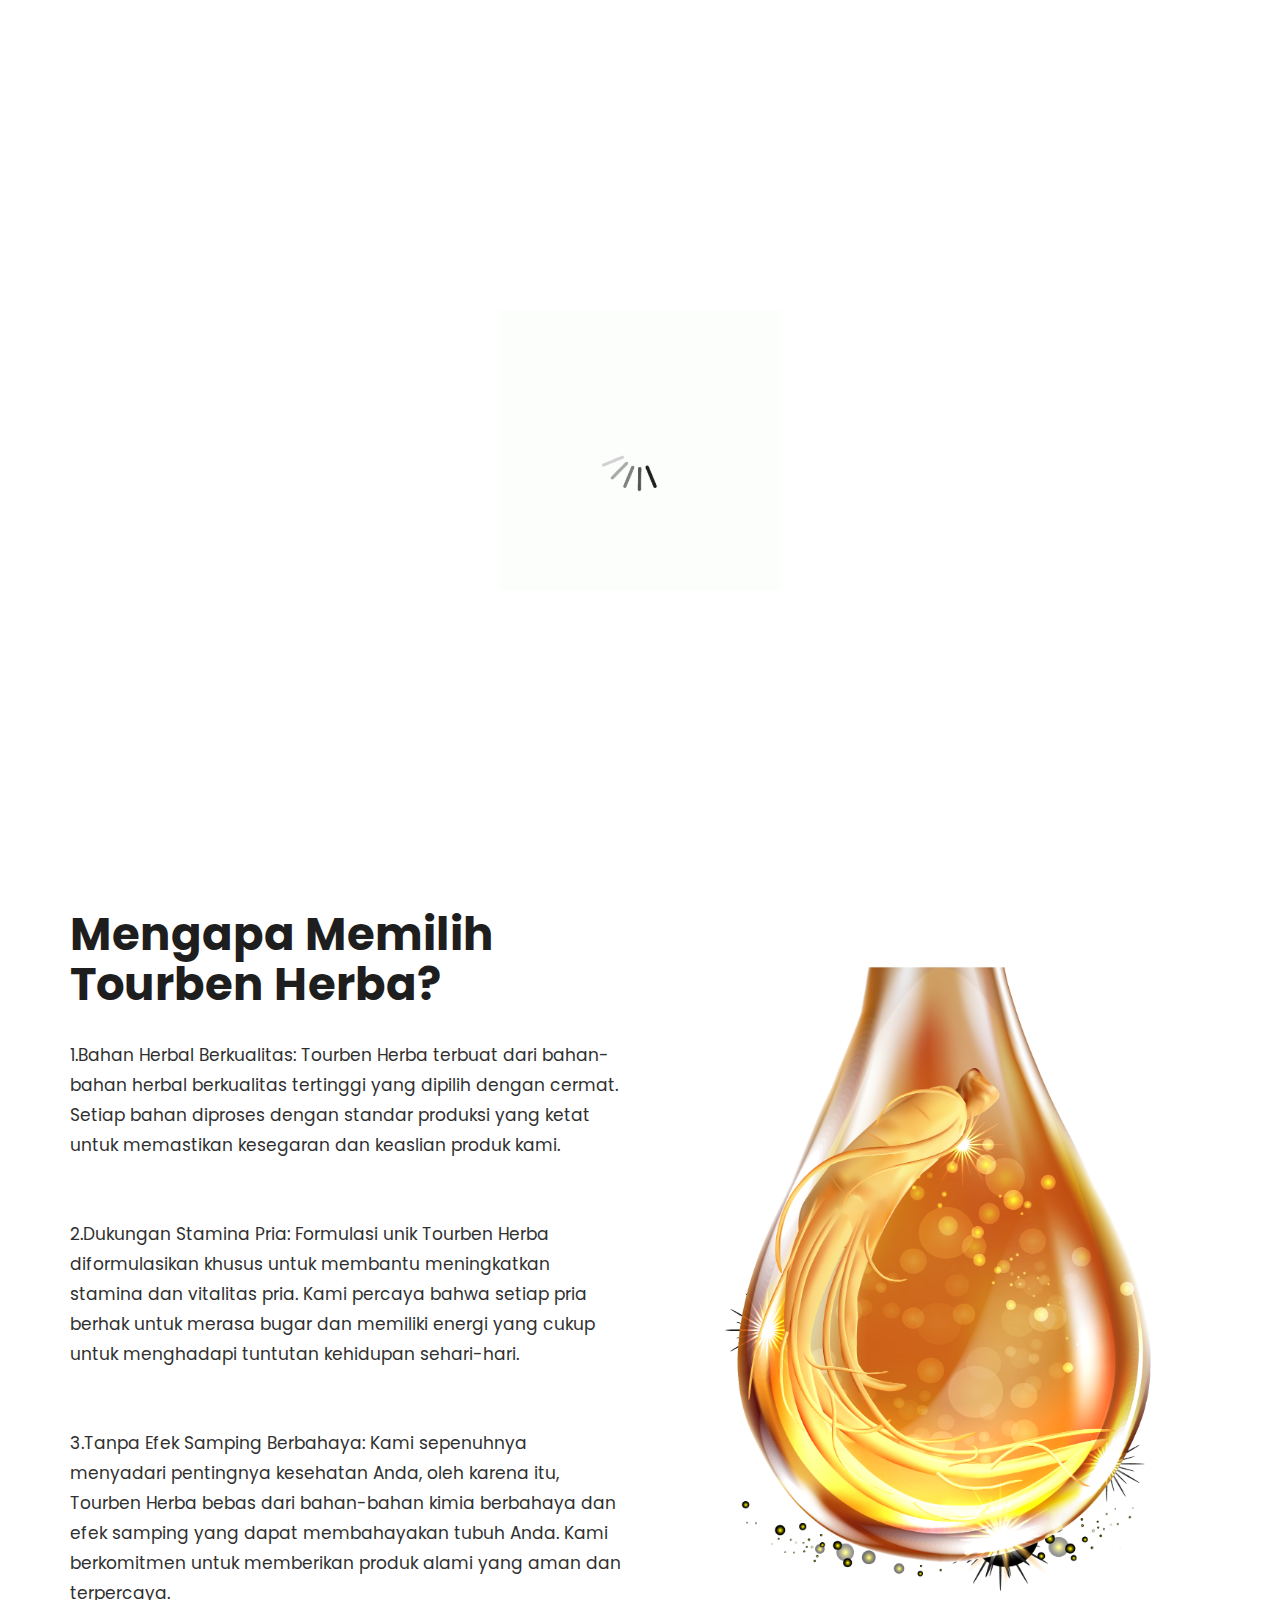
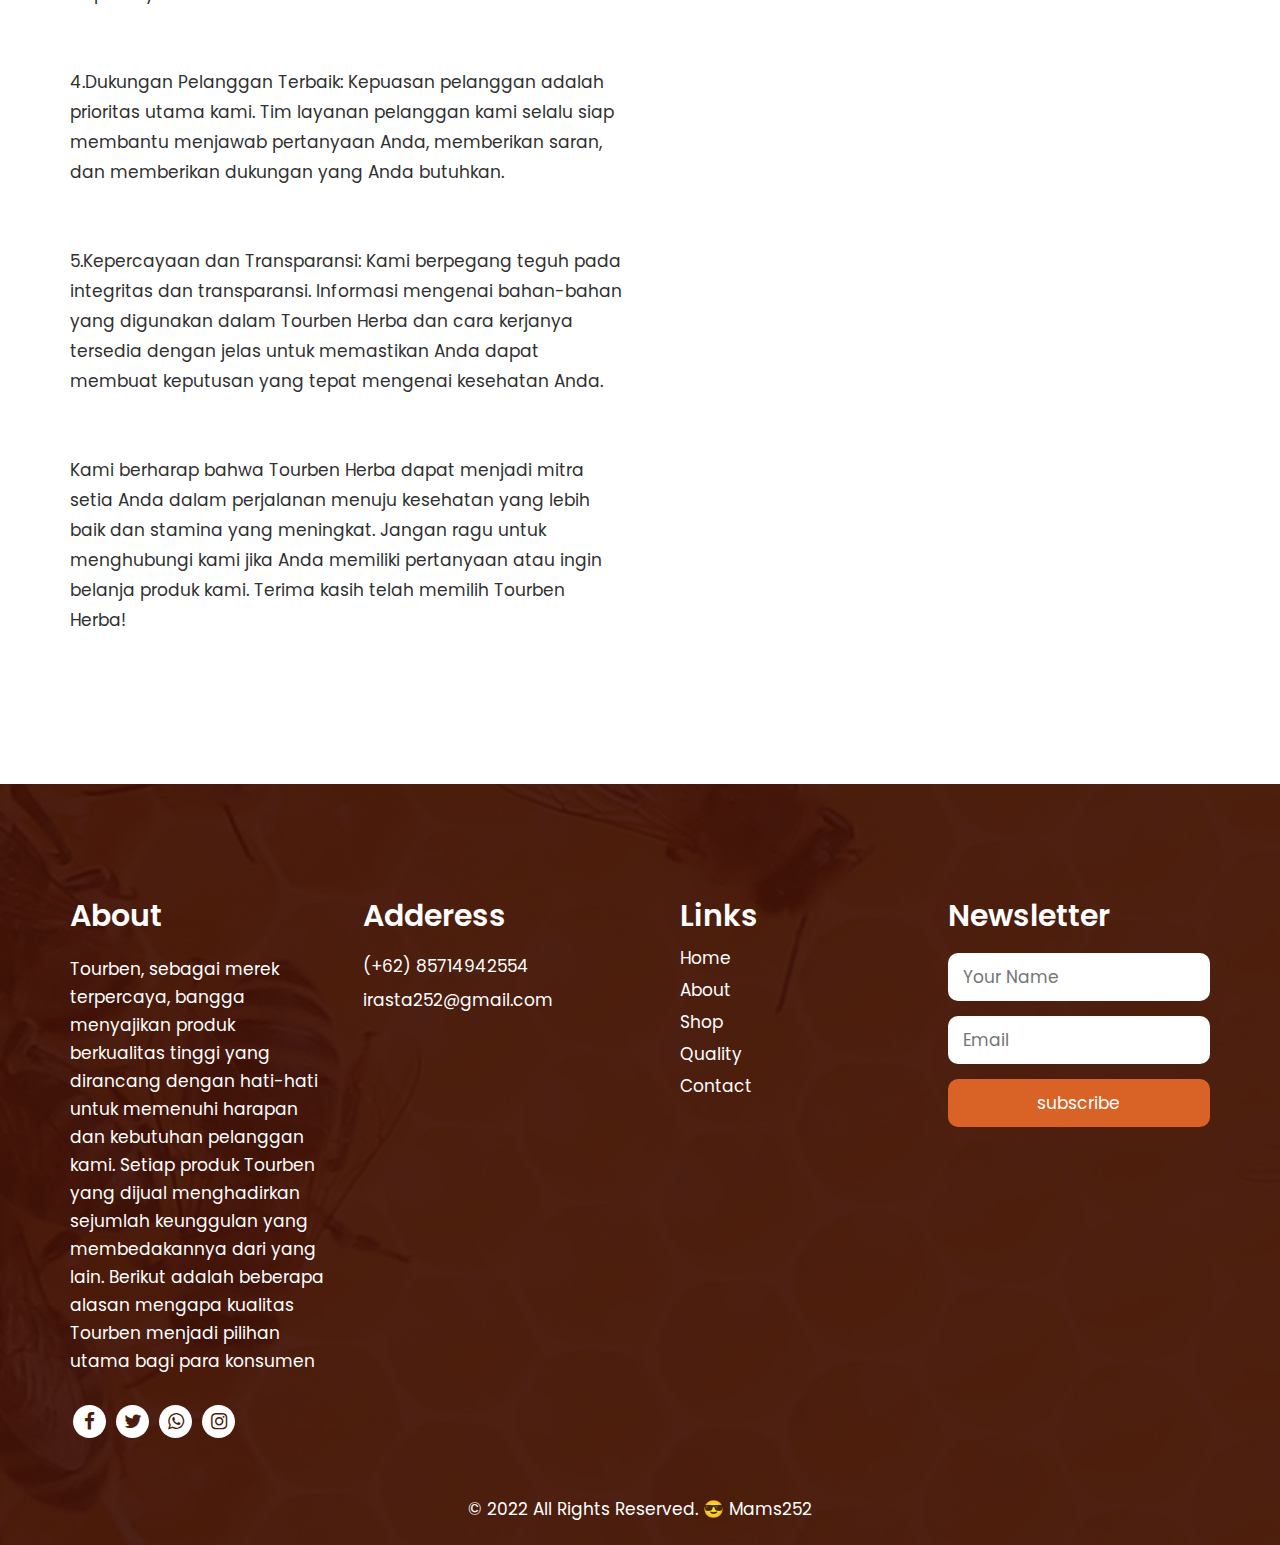
==== about.html @ b21f7aff "first commit" ====
<!DOCTYPE html>
<html lang="en">
<head>
   <!-- basic -->
   <meta charset="utf-8">
   <meta http-equiv="X-UA-Compatible" content="IE=edge">
   <!-- mobile metas -->
   <meta name="viewport" content="width=device-width, initial-scale=1">
   <meta name="viewport" content="initial-scale=1, maximum-scale=1">
   <!-- site metas -->
   <title>Tourben Herba - Solusi Herbal untuk Stamina Pria</title>
   <meta name="keywords" content="">
   <meta name="description" content="">
   <meta name="author" content="">
   <!-- bootstrap css -->
   <link rel="stylesheet" href="css/bootstrap.min.css">
   <!-- style css -->
   <link rel="stylesheet" href="css/style.css">
   <!-- Responsive-->
   <link rel="stylesheet" href="css/responsive.css">
   <!-- fevicon -->
   <link rel="icon" href="images/fevicon.png" type="image/gif" />
   <!-- Tweaks for older IEs-->
   <link rel="stylesheet" href="https://netdna.bootstrapcdn.com/font-awesome/4.0.3/css/font-awesome.css">
   <!--[if lt IE 9]>
   <script src="https://oss.maxcdn.com/html5shiv/3.7.3/html5shiv.min.js"></script>
   <script src="https://oss.maxcdn.com/respond/1.4.2/respond.min.js"></script><![endif]-->
</head>
<!-- body -->
<body class="main-layout inner_page">
   <!-- loader  -->
   <div class="loader_bg">
      <div class="loader"><img src="images/loading.gif" alt="#"/></div>
   </div>
   <!-- end loader -->
   <!-- header -->
   <header>
      <div class="header">
         <div class="container-fluid">
            <div class="row d_flex">
               <div class=" col-md-2 col-sm-3 col logo_section">
                  <div class="full">
                     <div class="center-desk">
                        <div class="logo">
                           <a href="index.html"><img src="images/logo1.png" alt="#" width="200" height="150"/></a>
                        </div>
                     </div>
                  </div>
               </div>
               <div class="col-md-8 col-sm-9">
                  <nav class="navigation navbar navbar-expand-md navbar-dark ">
                     <button class="navbar-toggler" type="button" data-toggle="collapse" data-target="#navbarsExample04" aria-controls="navbarsExample04" aria-expanded="false" aria-label="Toggle navigation">
                     <span class="navbar-toggler-icon"></span>
                     </button>
                     <div class="collapse navbar-collapse" id="navbarsExample04">
                        <ul class="navbar-nav mr-auto">
                           <li class="nav-item ">
                              <a class="nav-link" href="index.html">Home</a>
                           </li>
                           <li class="nav-item active">
                              <a class="nav-link" href="about.html">About</a>
                           </li>
                           <li class="nav-item">
                              <a class="nav-link" href="shop.html">Shop</a>
                           </li>
                           <li class="nav-item">
                              <a class="nav-link" href="quality.html">Quality</a>
                           </li>
                           <li class="nav-item">
                              <a class="nav-link" href="contact.html">Contact Us</a>
                           </li>
                        </ul>
                     </div>
                  </nav>
               </div>
               <div class="col-md-2">
                  <ul class="email text_align_right">
                     <li class="d_none"><a href="Javascript:void(0)"><i class="fa fa-user" aria-hidden="true"></i></a></li>
                     <li class="d_none"> <a href="Javascript:void(0)"><i class="fa fa-search" style="cursor: pointer;" aria-hidden="true"></i></a> </li>
                  </ul>
               </div>
            </div>
         </div>
      </div>
   </header>
   <!-- end banner -->
   <!-- about -->
   <div class="about">
      <div class="container">
         <div class="row d_flex">
            <div class="col-md-6">
               <div class="titlepage text_align_left">
                  <h2>About Our Tourben</h2>
                  <h1>Selamat datang di Tourben Herba!</h1>
                  <p>Kami dengan bangga memperkenalkan produk herbal kami yang inovatif, Tourben Herba, yang didesain khusus untuk meningkatkan stamina dan vitalitas para pria. Kami adalah sebuah tim berdedikasi yang berkomitmen untuk menyediakan solusi alami yang efektif untuk meningkatkan performa dan kualitas hidup pria.</p>
                  
                  <p>Filosofi kami berfokus pada pendekatan holistik terhadap kesehatan pria, dan produk kami diproduksi dengan menggabungkan pengetahuan tradisional dan penelitian ilmiah terkini. Kami percaya bahwa alam menyediakan berbagai tanaman herbal yang penuh manfaat bagi kesehatan kita, dan Tourben Herba adalah hasil dari dedikasi kami untuk menghadirkan manfaat ini kepada Anda.</p>
                  
                  <h2>Mengapa Memilih Tourben Herba?</h2>
                     <p>1.Bahan Herbal Berkualitas: Tourben Herba terbuat dari bahan-bahan herbal berkualitas tertinggi yang dipilih dengan cermat. Setiap bahan diproses dengan standar produksi yang ketat untuk memastikan kesegaran dan keaslian produk kami.</p>
                     <p>2.Dukungan Stamina Pria: Formulasi unik Tourben Herba diformulasikan khusus untuk membantu meningkatkan stamina dan vitalitas pria. Kami percaya bahwa setiap pria berhak untuk merasa bugar dan memiliki energi yang cukup untuk menghadapi tuntutan kehidupan sehari-hari.</p>
                     <p>3.Tanpa Efek Samping Berbahaya: Kami sepenuhnya menyadari pentingnya kesehatan Anda, oleh karena itu, Tourben Herba bebas dari bahan-bahan kimia berbahaya dan efek samping yang dapat membahayakan tubuh Anda. Kami berkomitmen untuk memberikan produk alami yang aman dan terpercaya.</p>
                     <p>4.Dukungan Pelanggan Terbaik: Kepuasan pelanggan adalah prioritas utama kami. Tim layanan pelanggan kami selalu siap membantu menjawab pertanyaan Anda, memberikan saran, dan memberikan dukungan yang Anda butuhkan.</p>
                     <p>5.Kepercayaan dan Transparansi: Kami berpegang teguh pada integritas dan transparansi. Informasi mengenai bahan-bahan yang digunakan dalam Tourben Herba dan cara kerjanya tersedia dengan jelas untuk memastikan Anda dapat membuat keputusan yang tepat mengenai kesehatan Anda.</p>
                  <p>Kami berharap bahwa Tourben Herba dapat menjadi mitra setia Anda dalam perjalanan menuju kesehatan yang lebih baik dan stamina yang meningkat. Jangan ragu untuk menghubungi kami jika Anda memiliki pertanyaan atau ingin belanja produk kami. Terima kasih telah memilih Tourben Herba!</p>
               </div>
            </div>
            <div class="col-md-6">
               <div class="about_img text_align_center">
                  <figure><img class="img_responsive" src="images/about.png" alt="#"/></figure>
               </div>
            </div>
         </div>
      </div>
   </div>
   <!-- end about -->
   <!--  footer -->
   <footer>
      <footer>
         <div class="footer">
            <div class="container">
               <div class="row">
                  <div class="col-md-3 col-sm-6">
                     <div class="infoma text_align_left">
                        <h3>About</h3>
                        <p class="ipsum">
                           Tourben, sebagai merek terpercaya, bangga menyajikan produk berkualitas tinggi yang dirancang dengan hati-hati untuk memenuhi harapan dan kebutuhan pelanggan kami. Setiap produk Tourben yang dijual menghadirkan sejumlah keunggulan yang membedakannya dari yang lain. Berikut adalah beberapa alasan mengapa kualitas Tourben menjadi pilihan utama bagi para konsumen
                            </p>
                        <ul class="social_icon">
                           <li><a href="Javascript:void(0)"><i class="fa fa-facebook" aria-hidden="true"></i></a></li>
                           <li><a href="Javascript:void(0)"><i class="fa fa-twitter" aria-hidden="true"></i></a></li>
                           <li><a href="https://api.whatsapp.com/send?phone=6285714942554"><i class="fa fa-whatsapp" aria-hidden="true"></i></a></li>
                           <li><a href="Javascript:void(0)"><i class="fa fa-instagram" aria-hidden="true"></i></a></li>
                        </ul>
                     </div>
                  </div>
                  <div class="col-md-3 col-sm-6">
                     <div class="infoma">
                        <h3>Adderess</h3>
                        <ul class="conta">
                           
                           <li>(+62) 85714942554</li>
                           <li> <a href="Javascript:void(0)"> irasta252@gmail.com</a></li>
                        </ul>
                     </div>
                  </div>
                  <div class="col-md-3 pad_lrft col-sm-6">
                     <div class="infoma">
                        <h3>Links</h3>
                        <ul class="fullink">
                           <li><a href="index.html">Home</a></li>
                           <li><a href="about.html">About</a></li>
                           <li><a href="shop.html">Shop</a></li>
                            <li><a href="quality.html">Quality</a></li>
                           <li><a href="contact.html">Contact</a></li>
                        </ul>
                     </div>
                  </div>
                  <div class="col-md-3 col-sm-6">
                     <div class="infoma">
                        <h3>Newsletter</h3>
                        <form class="form_subscri">
                           <div class="row">
                              <div class="col-md-12">
                                 <input class="newsl" placeholder="Your Name" type="text" name="Your Name">
                              </div>
                              <div class="col-md-12">
                                 <input class="newsl" placeholder="Email" type="text" name="Email">
                              </div>
                              <div class="col-md-12">
                                 <button class="subsci_btn">subscribe</button>
                              </div>
                           </div>
                        </form>
                     </div>
                  </div>
               </div>
            </div>
            <div class="copyright">
               <div class="container">
                  <div class="row">
                     <div class="col-md-12">
                        <p>© 2022 All Rights Reserved. <a href="https://mams252.github.io/imam_mlhy252.github.io/">&#x1F60E; Mams252</a></p>
   
                     </div>
                  </div>
               </div>
            </div>
         </div>
      </footer>
   <!-- end footer -->
   <!-- Javascript files-->
   <script src="js/jquery.min.js"></script>
   <script src="js/bootstrap.bundle.min.js"></script>
   <script src="js/jquery-3.0.0.min.js"></script>
   <!-- sidebar -->
   <script src="js/custom.js"></script>
</body>
</html>
---- css/style.css ----
/*--------------------------------------------------------------------- File Name: style.css ---------------------------------------------------------------------*/


/*--------------------------------------------------------------------- import Fonts ---------------------------------------------------------------------*/

@import url('https://fonts.googleapis.com/css?family=Rajdhani:300,400,500,600,700');
@import url('https://fonts.googleapis.com/css?family=Poppins:100,100i,200,200i,300,300i,400,400i,500,500i,600,600i,700,700i,800,800i,900,900i');
@import url('https://fonts.googleapis.com/css?family=Roboto:300,400,500,700,900&display=swap');
@import url('https://fonts.googleapis.com/css?family=Courgette&display=swap');

/*****---------------------------------------- 1) font-family: 'Rajdhani', sans-serif;
 2) font-family: 'Poppins', sans-serif;
 ----------------------------------------*****/


/*--------------------------------------------------------------------- import Files ---------------------------------------------------------------------*/

@import url(animate.min.css);
@import url(normalize.css);
@import url(icomoon.css);
@import url(font-awesome.min.css);
@import url(meanmenu.css);
@import url(owl.carousel.min.css);
@import url(swiper.min.css);
@import url(slick.css);
@import url(jquery.fancybox.min.css);
@import url(jquery-ui.css);
@import url(nice-select.css);

/*--------------------------------------------------------------------- skeleton ---------------------------------------------------------------------*/

* {
     box-sizing: border-box !important;
}

.container {
     max-width: 1170px;
}

html {
     scroll-behavior: smooth;
}

body {
     color: #fff;
     font-size: 14px;
     font-family: 'Poppins', sans-serif;
     line-height: 1.80857;
     font-weight: normal;
     background: url(../images/body_bg.png);
     background-size: 100% 100%;
     background-position: center;
     background-repeat: no-repeat;
}

a {
     color: #1f1f1f;
     text-decoration: none !important;
     outline: none !important;
     -webkit-transition: all .3s ease-in-out;
     -moz-transition: all .3s ease-in-out;
     -ms-transition: all .3s ease-in-out;
     -o-transition: all .3s ease-in-out;
     transition: all .3s ease-in-out;
}

h1,
h2,
h3,
h4,
h5,
h6 {
     letter-spacing: 0;
     font-weight: normal;
     position: relative;
     padding: 0;
     font-weight: normal;
     line-height: normal;
     color: #fff;
     margin: 0
}

h1 {
     font-size: 24px;
}

h2 {
     font-size: 22px;
}

h3 {
     font-size: 18px;
}

h4 {
     font-size: 16px
}

h5 {
     font-size: 14px
}

h6 {
     font-size: 13px
}

*,
*::after,
*::before {
     -webkit-box-sizing: border-box;
     -moz-box-sizing: border-box;
     box-sizing: border-box;
}

h1 a,
h2 a,
h3 a,
h4 a,
h5 a,
h6 a {
     color: #fff;
     text-decoration: none!important;
     opacity: 1
}

button:focus {
     outline: none;
}

ul,
li,
ol {
     margin: 0px;
     padding: 0px;
     list-style: none;
     color: #fff;
}

p {
     margin: 0px;
     font-weight: 400;
     font-size: 17px;
     line-height: 28px;
     color: #fff;
}

a {
     color: #fff;
     text-decoration: none;
     outline: none !important;
}

a,
.btn {
     text-decoration: none !important;
     outline: none !important;
     -webkit-transition: all .3s ease-in-out;
     -moz-transition: all .3s ease-in-out;
     -ms-transition: all .3s ease-in-out;
     -o-transition: all .3s ease-in-out;
     transition: all .3s ease-in-out;
}

img {
     max-width: 100%;
     height: auto;
}

 :focus {
     outline: 0;
}

.btn-custom {
     margin-top: 20px;
     background-color: transparent !important;
     border: 2px solid #ddd;
     padding: 12px 40px;
     font-size: 16px;
}

.lead {
     font-size: 18px;
     line-height: 30px;
     color: #767676;
     margin: 0;
     padding: 0;
}

.form-control:focus {
     border-color: #ffffff !important;
     box-shadow: 0 0 0 .2rem rgba(255, 255, 255, .25);
}

.navbar-form input {
     border: none !important;
}

.badge {
     font-weight: 500;
}

blockquote {
     margin: 20px 0 20px;
     padding: 30px;
}

button {
     border: 0;
     margin: 0;
     padding: 0;
     cursor: pointer;
}

.full {
     float: left;
     width: 100%;
}

.full {
     width: 100%;
     float: left;
     margin: 0;
     padding: 0;
}

.titlepage {
     padding-bottom: 60px;
}

.titlepage h2 {
     font-size: 45px;
     color: #fff;
     line-height: 50px;
     font-weight: bold;
     padding: 0;
     display: inline-block;
}

.d_flex {
     display: flex;
     align-items: center;
     flex-wrap: wrap;
}

.read_more {
     font-size: 17px;
     background: #d96226;
     max-width: 171px;
     width: 100%;
     height: 48px;
     display: block;
     line-height: 48px;
     transition: ease-in all 0.5s;
     font-weight: 400;
     text-align: center;
     color: #fff;
     z-index: 999;
     border-radius: 30px;
}

.read_more:hover {
     background: #000000;
     color: #fff;
     transition: ease-in all 0.5s;
}

.text_align_left {
     text-align: left;
}

.text_align_right {
     text-align: right;
}

.text_align_center {
     text-align: center;
}

.img_responsive {
     max-width: 100%;
}


/**-- heading section --**/


/*---------------------------- preloader area ----------------------------*/

.loader_bg {
     position: fixed;
     z-index: 9999999;
     background: #fff;
     width: 100%;
     height: 100%;
}

.loader {
     height: 100%;
     width: 100%;
     position: absolute;
     left: 0;
     top: 0;
     display: flex;
     justify-content: center;
     align-items: center;
}

.loader img {
     width: 280px;
}


/*-- header --*/

.menu_sitbar {
     float: left;
     width: 120px;
     height: 100%;
     padding: 21px 33px;
     position: absolute;
     top: 0;
     left: 0;
}

.logo a {
     font-weight: 600;
     font-size: 30px;
     writing-mode: vertical-lr;
     text-orientation: upright;
}

.header_full_banne {
     padding-left: 125px;
}

.header {
     width: 100%;
     height: 107px;
     padding: 27px 30px;
}

.di_mr0 {
     display: none;
}

.navigation.navbar {
     margin-top: 70px;
     transform: rotate(180deg);
}

.navigation.navbar-expand-md .navbar-nav {
     flex-direction: column !important;
}

.navigation.navbar-dark .navbar-nav .nav-link {
     padding: 15px 0px;
     color: #fff;
     font-size: 17px;
     line-height: 20px;
     font-weight: 400;
     border-radius: 30px;
     text-transform: uppercase;
     writing-mode: vertical-rl;
     text-orientation: mixed;
}

.navigation.navbar-dark .navbar-nav .nav-link:focus,
.navigation.navbar-dark .navbar-nav .nav-link:hover {
     color: #d96226;
}

.navigation.navbar-dark .navbar-nav .active>.nav-link,
.navigation.navbar-dark .navbar-nav .nav-link.active,
.navigation.navbar-dark .navbar-nav .nav-link.show,
.navigation.navbar-dark .navbar-nav .show>.nav-link {
     color: #d96226;
}

.di_no {
     display: none;
}

ul.email {
     padding-top: 1px;
     display: flex;
     align-items: center;
     justify-content: flex-end;
     flex-wrap: wrap;
}

ul.email li {
     padding: 0px 30px;
}

ul.email li:nth-child(2) {
     padding-right: 0;
}

ul.email li a {
     font-size: 29px;
}

ul.email li a:hover {
     color: #fff;
}

ul.email li i {
     font-size: 19px;
}

ul.conta_top {
     display: flex;
     align-items: center;
     flex-wrap: wrap;
     padding-top: 25px;
}

ul.conta_top li {
     text-align: left;
     padding-bottom: 20px;
     font-size: 16px;
     line-height: 11px;
     padding-right: 46px;
}

ul.conta_top li:last-child {
     padding-right: 0;
}

ul.conta_top li i {
     padding-right: 15px;
     text-align: center;
     font-size: 16px;
}

ul.conta_top li a {
     color: #fff;
}


/** end header **/


/** banner section **/

.slider_main {
     padding-top: 12%;
}

.relative {
     left: 0;
     right: 0;
     text-align: left;
     position: inherit;
}

.carousel-indicators {
     bottom: 0;
}

.carousel-control.right,
.carousel-control.left {
     background-image: none;
}

.carousel-item {
     min-height: 350px;
     height: 100%;
     width: 100%;
}

.board .read_more {
     margin-top: 55px;
     text-transform: uppercase;
     font-weight: 600;
     max-width: 250px;
     height: 65px;
     line-height: 65px;
}

.relative h3 {
     padding-bottom: 43px;
     font-size: 80px;
     font-weight: 600;
     text-transform: uppercase;
     line-height: 80px;
}

.carousel .icon-container {
     display: inline-block;
     font-size: 25px;
     line-height: 25px;
     padding: 1em;
     text-align: center;
     border-radius: 50%;
}

.slider_main .carousel-indicators {
     display: none;
}

#carouselExampleIndicators .carousel-control-prev,
#carouselExampleIndicators .carousel-control-next {
     width: 66px;
     height: 66px;
     background-color: #fff;
     color: #000000;
     font-size: 20px;
     opacity: 1;
     border-radius: 50px;
     top: 100%;
}

#carouselExampleIndicators .carousel-control-prev {
     left: 39%;
}

#carouselExampleIndicators .carousel-control-next {
     right: 49%;
}

#carouselExampleIndicators .carousel-control-next:focus,
#carouselExampleIndicators .carousel-control-next:hover,
#carouselExampleIndicators .carousel-control-prev:focus,
#carouselExampleIndicators .carousel-control-prev:hover {
     color: #d96226;
}

.banner_img {
     padding-right: 50px;

}

.banner_img figure {
     margin: 0;
}


/** end banner section **/


/** about section **/

.about {
     background: #fff;
     padding: 90px 0;
     margin-top: 180px;
     position: relative;
}

.about::before {
     position: absolute;
     content: "";
     background: url(../images/about_left.png);
     background-repeat: no-repeat;
     width: 300px;
     height: 200px;
     top: 0;
}

.about .titlepage {
     padding-bottom: 0;
}

.about .titlepage h2 {
     padding-bottom: 30px;
     color: #1e1e1e;
}

.about .titlepage p {
     font-weight: 400;
     font-size: 17px;
     line-height: 30px;
     color: #303030;
     padding-bottom: 59px;
}

.about_img figure {
     margin: 0;
}


/** end about section **/


/** quality **/

.quality {
     padding-top: 90px;
}

.quality .titlepage p {
     padding-top: 15px !important;
     line-height: 30px;
     font-size: 17px;
}

.quality-box {
     background: #fff;
     height: 262px;
     display: flex;
     align-items: center;
     justify-content: center;
     border-radius: 50%;
     width: 100%;
     max-width: 262px;
     margin: 0 auto;
     margin-bottom: 30px;
}

.quality-box figure {
     margin: 0;
}

.quality-box figure img {
     max-width: 100%;
}

.quality .read_more {
     margin: 0 auto;
     margin-top: 30px !important;
}


/** end quality **/


/** contact **/

.contact {
     padding-bottom: 90px;
     padding-top: 88px;
}

.main_form {
     width: 100%;
}

.main_form .contactus {
     padding: 0px 25px;
     margin-bottom: 20px;
     width: 100%;
     height: 80px;
     background: transparent;
     color: #fafbfc;
     font-size: 17px;
     font-weight: normal;
     border: #c0b1ad solid 1px;
}

.main_form .textarea {
     margin-bottom: 20px;
     width: 100%;
     background: transparent;
     color: #fafbfc;
     font-size: 17px;
     font-weight: normal;
     padding: 22px 25px 10px 25px;
     height: 80px;
     border: #c0b1ad solid 1px;
}

.main_form .send_btn {
     font-size: 18px;
     transition: ease-in all 0.5s;
     background-color: #d96226;
     text-transform: uppercase;
     color: #fff;
     max-width: 202px;
     width: 100%;
     display: block;
     margin-top: 40px !important;
     font-weight: 600;
     height: 58px;
     border-radius: 40px;
     padding: 13px 0;
     margin: 0 auto;
}

.main_form .send_btn:hover {
     background: #000;
     color: #fff;
     transition: ease-in all 0.5s;
}

#request *::placeholder {
     color: #fafbfc;
     opacity: 1;
}


/** end contact **/


/** honey_bg **/

.honey_bg {
     margin: 0 auto;
     display: block;
}

.honey_bg figure {
     margin: 0;
}

.honey_bg figure img {
     margin: 0 auto;
     display: block;
}


/** end honey_bg **/


/** footer **/

.footer {
     padding-top: 120px;
     text-align: center;
}

.border_left {
     border-left: #f0390f solid 1px;
     padding-left: 40px;
}

.infoma {
     display: block;
     margin-bottom: 30px;
}

.infoma h3 {
     text-align: left;
     font-weight: 600;
     font-size: 30px;
     line-height: 24px;
     padding-bottom: 15px;
}

.ipsum {
     padding-top: 12px;
}

ul.social_icon {
     float: left;
     padding-top: 30px;
}

ul.social_icon li {
     display: inline-block;
     margin: 0 3px;
}

ul.social_icon li a {
     background: #fff;
     width: 33px;
     height: 33px;
     display: flex;
     align-items: center;
     justify-content: center;
     color: #4c1d0d;
     border-radius: 30px;
}

ul.social_icon li a i {
     font-size: 19px;
     transition: ease-in all 0.5s;
}

ul.social_icon li a:hover {
     color: #fff;
     background: #d96226;
     transition: ease-in all 0.5s;
}

.infoma ul li {
     font-size: 14px;
     text-align: left;
     line-height: 35px;
     display: inline-block;
}

.infoma ul li img {
     max-width: 84px;
}

.pad_lrft {
     padding-left: 40px;
}

ul.fullink li {
     display: block !important;
     line-height: 31px !important;
}

ul.fullink li a {
     font-size: 17px;
}

ul.fullink li a:hover {
     color: #d96226;
}

ul.conta {
     padding-top: 12px;
}

ul.conta li {
     text-align: left;
     padding-bottom: 11px;
     font-size: 17px;
     line-height: 23px;
     display: flex;
     align-items: center;
}

ul.conta li:last-child {
     padding-right: 0;
}

ul.conta li i {
     padding-right: 15px;
     text-align: center;
     font-size: 18px;
}

ul.conta li a:hover {
     color: #d96226;
}


/*newsletter*/

.form_subscri {
     margin-top: 10px;
}

.newsl {
     margin-bottom: 15px;
     width: 100%;
     height: 48px;
     background: #fff;
     color: #9e9c9c;
     font-size: 17px;
     font-weight: normal;
     border: inherit;
     padding: 0 15px;
     border-radius: 10px;
}

.subsci_btn {
     font-size: 17px;
     transition: ease-in all 0.5s;
     background-color: #d96226;
     color: #fff;
     max-width: 270px;
     width: 100%;
     display: block;
     height: 48px;
     float: right;
     line-height: 48px;
     border-radius: 10px;
}

.subsci_btn:hover {
     background-color: #000000;
     transition: ease-in all 0.5s;
     color: #fff;
}


/* end newsletter*/

.copyright {
     margin-top: 60px;
     padding-bottom: 25px;
}

.copyright p {
     color: #fff;
     font-size: 17 px;
     line-height: 22px;
     text-align: center;
     font-weight: 400;
     font-weight: normal;
}

.copyright a {
     color: #fff;
}

.copyright a:hover {
     color: #d96226;
}


/** end footer **/


/**  inner page css **/

.inner_page ul.email {
     margin-top: -3px;
}

.inner_page .header {
     box-shadow: 0 0 10px rgba(217, 98, 38, 0.82);
     padding: 35px 30px;
     margin-bottom: 10px;
}

.inner_page .navigation.navbar {
     margin-top: -6px;
     transform: rotate(0deg);
     float: right;
     padding: 0;
}

.inner_page .navigation.navbar-dark .navbar-nav .nav-link {
     writing-mode: inherit;
     padding: 7px 28px;
}

.inner_page .navigation.navbar-expand-md .navbar-nav {
     flex-direction: row !important;
}

.inner_page .about {
     margin-top: 90px;
}

.inner_page .contact {
     padding-bottom: 0;
}

.inner_page .honey_bg {
     padding-top: 90px;
}
.btn-orange {
     background-color: #d15502; /* Warna latar belakang oranye */
     color: #ffffff; /* Warna teks putih */
     /* Anda juga dapat menyesuaikan gaya lain seperti ukuran, font, dan padding */
     padding: 30px 50px;
     font-size: 20px;
     border: none;
     border-radius: 8px;
     text-decoration: none;
     margin-top: 40px;
   }
---- css/responsive.css ----
/*--------------------------------------------------------------------- 
File Name: responsive.css 
---------------------------------------------------------------------*/

@media (min-width: 1200px) and (max-width: 1342px) {
    .relative h3 {
        font-size: 72px;
    }
    #carouselExampleIndicators .carousel-control-prev {
        left: 38%;
    }
}

@media (min-width: 992px) and (max-width: 1199px) {
    .relative h3 {
        line-height: 66px;
        font-size: 58px;
    }
    #carouselExampleIndicators .carousel-control-prev {
        left: 35%;
    }
    .inner_page .navigation.navbar-dark .navbar-nav .nav-link {
        padding: 7px 25px;
    }
}

@media (min-width: 768px) and (max-width: 991px) {
    .header {
        padding: 27px 10px;
    }
    ul.conta_top li {
        padding-right: 10px;
        font-size: 16px;
    }
    .navigation.navbar {
        margin-top: 35px;
    }
    .relative h3 {
        padding-bottom: 25px;
        font-size: 41px;
        line-height: 54px;
    }
    #carouselExampleIndicators .carousel-control-prev {
        left: 29%;
    }
    ul.social_icon li {
        margin: 0 1px;
    }
    .inner_page .header {
        padding: 35px 10px;
    }
    .inner_page .navigation.navbar-dark .navbar-nav .nav-link {
        padding: 7px 13px;
    }
    .inner_page ul.email li {
        padding: 0px 15px;
    }
}

@media (min-width: 576px) and (max-width: 767px) {
    .header {
        padding: 27px 0px;
        height: inherit;
    }
    .header_full_banne {
        padding-left: 0;
    }
    .di_mr01 {
        display: none;
    }
    .di_mr0 {
        display: inherit;
    }
    .slider_main {
        padding-top: 15%;
    }
    .banner_img {
        padding-right: 0px;
    }
    .relative h3 {
        font-size: 64px;
    }
    #carouselExampleIndicators .carousel-control-prev {
        left: 37%;
    }
    #carouselExampleIndicators .carousel-control-next {
        right: 37%;
    }
    .about_img,
    .banner_img {
        margin-top: 30px;
    }
    .navigation.navbar {
        float: right;
        margin-top: 33px;
        transform: rotate(0deg);
        padding: 0;
        width: 100%;
        z-index: 9;
    }
    .navigation .navbar-collapse {
        background: #2b2b2b;
        padding: 20px;
        margin-top: 329px;
        position: absolute;
        width: 100%;
        z-index: 999;
    }
    .navigation.navbar-dark .navbar-nav .nav-link {
        padding: 10px 0;
        color: #fff;
        text-align: center;
        writing-mode: inherit;
        text-orientation: inherit;
    }
    .navigation.navbar-dark .navbar-toggler {
        border: inherit;
        float: right;
        padding: 0;
        width: 100%;
        outline: inherit;
        margin-top: -37px;
    }
    .navigation.navbar-dark .navbar-toggler-icon {
        background: url(../images/menu_icon.png);
        background-repeat: no-repeat;
        width: 48px;
        float: right;
    }
    .d_none {
        display: none;
    }
    .inner_page .header {
        padding: 35px 16px;
    }
    .inner_page .navigation.navbar {
        margin-top: 36px;
    }
    .navigation .navbar-collapse {
        margin-top: 282px;
    }
    .inner_page .navigation.navbar-expand-md .navbar-nav {
        flex-direction: column !important;
    }
}

@media (max-width: 575px) {
    .header {
        padding: 27px 0px;
        height: inherit;
    }
    .header_full_banne {
        padding-left: 0;
    }
    .di_mr01 {
        display: none;
    }
    .di_mr0 {
        display: inherit;
    }
    .slider_main {
        padding-top: 15%;
    }
    .banner_img {
        padding-right: 0px;
    }
    .relative h3 {
        font-size: 35px;
        line-height: 42px;
    }
    #carouselExampleIndicators .carousel-control-prev {
        left: 27%;
    }
    #carouselExampleIndicators .carousel-control-next {
        right: 27%;
    }
    .titlepage h2 {
        font-size: 32px;
    }
    .about_img,
    .banner_img {
        margin-top: 30px;
    }
    .about::before {
        background: transparent;
        width: inherit;
    }
    ul.social_icon {
        margin-bottom: 30px;
    }
    .navigation.navbar {
        float: right;
        margin-top: -84px;
        transform: rotate(0deg);
        padding: 0;
        width: 100%;
        z-index: 9;
    }
    .navigation .navbar-collapse {
        background: #2b2b2b;
        padding: 20px;
        margin-top: 350px;
        position: absolute;
        width: 100%;
        z-index: 999;
    }
    .navigation.navbar-dark .navbar-nav .nav-link {
        padding: 10px 0;
        color: #fff;
        text-align: center;
        writing-mode: inherit;
        text-orientation: inherit;
    }
    .navigation.navbar-dark .navbar-toggler {
        border: inherit;
        float: right;
        padding: 0;
        width: 100%;
        outline: inherit;
        margin-top: -37px;
    }
    .navigation.navbar-dark .navbar-toggler-icon {
        background: url(../images/menu_icon.png);
        background-repeat: no-repeat;
        width: 48px;
        float: right;
    }
    .d_none {
        display: none;
    }
    .inner_page .header {
        padding: 36px 10px 27px 10px;
    }
    .inner_page .navigation.navbar {
        margin-top: 0px;
    }
    .navigation .navbar-collapse {
        margin-top: 275px;
    }
    .inner_page .navigation.navbar-expand-md .navbar-nav {
        flex-direction: column !important;
    }
}
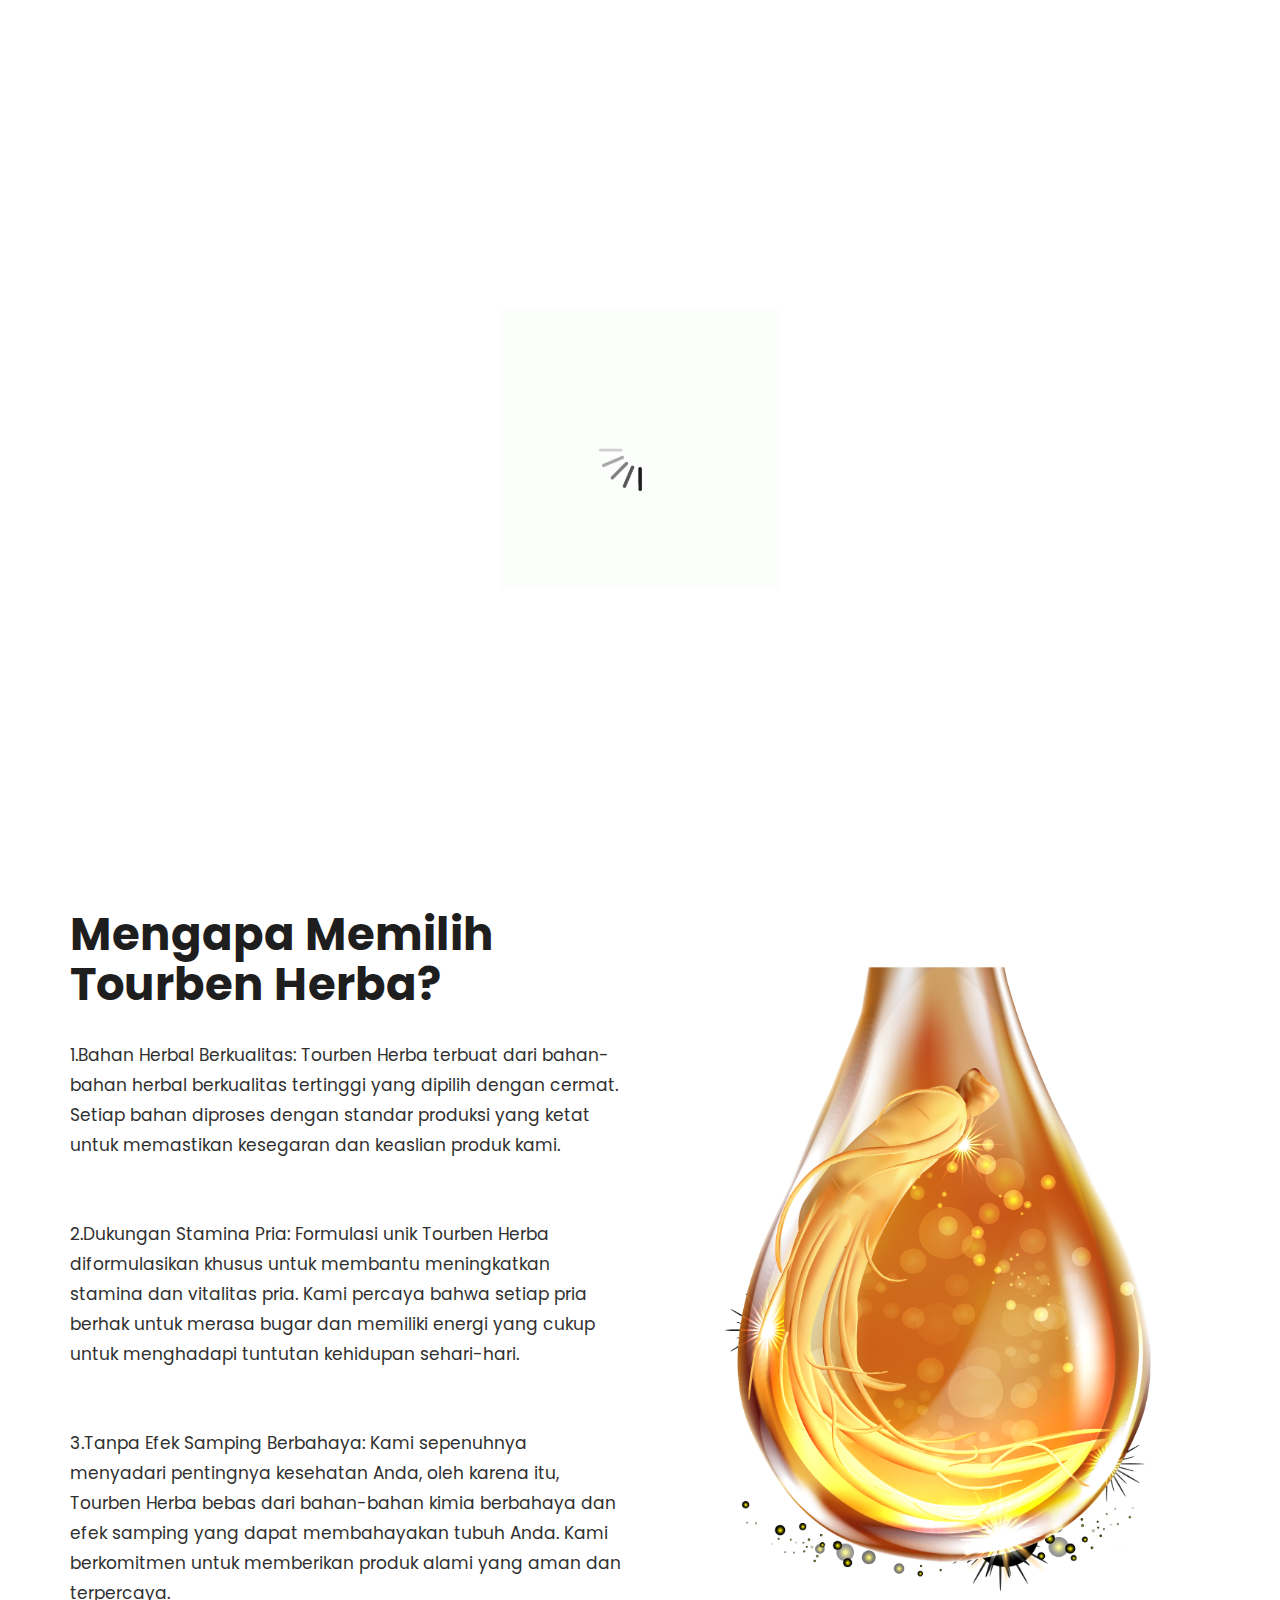
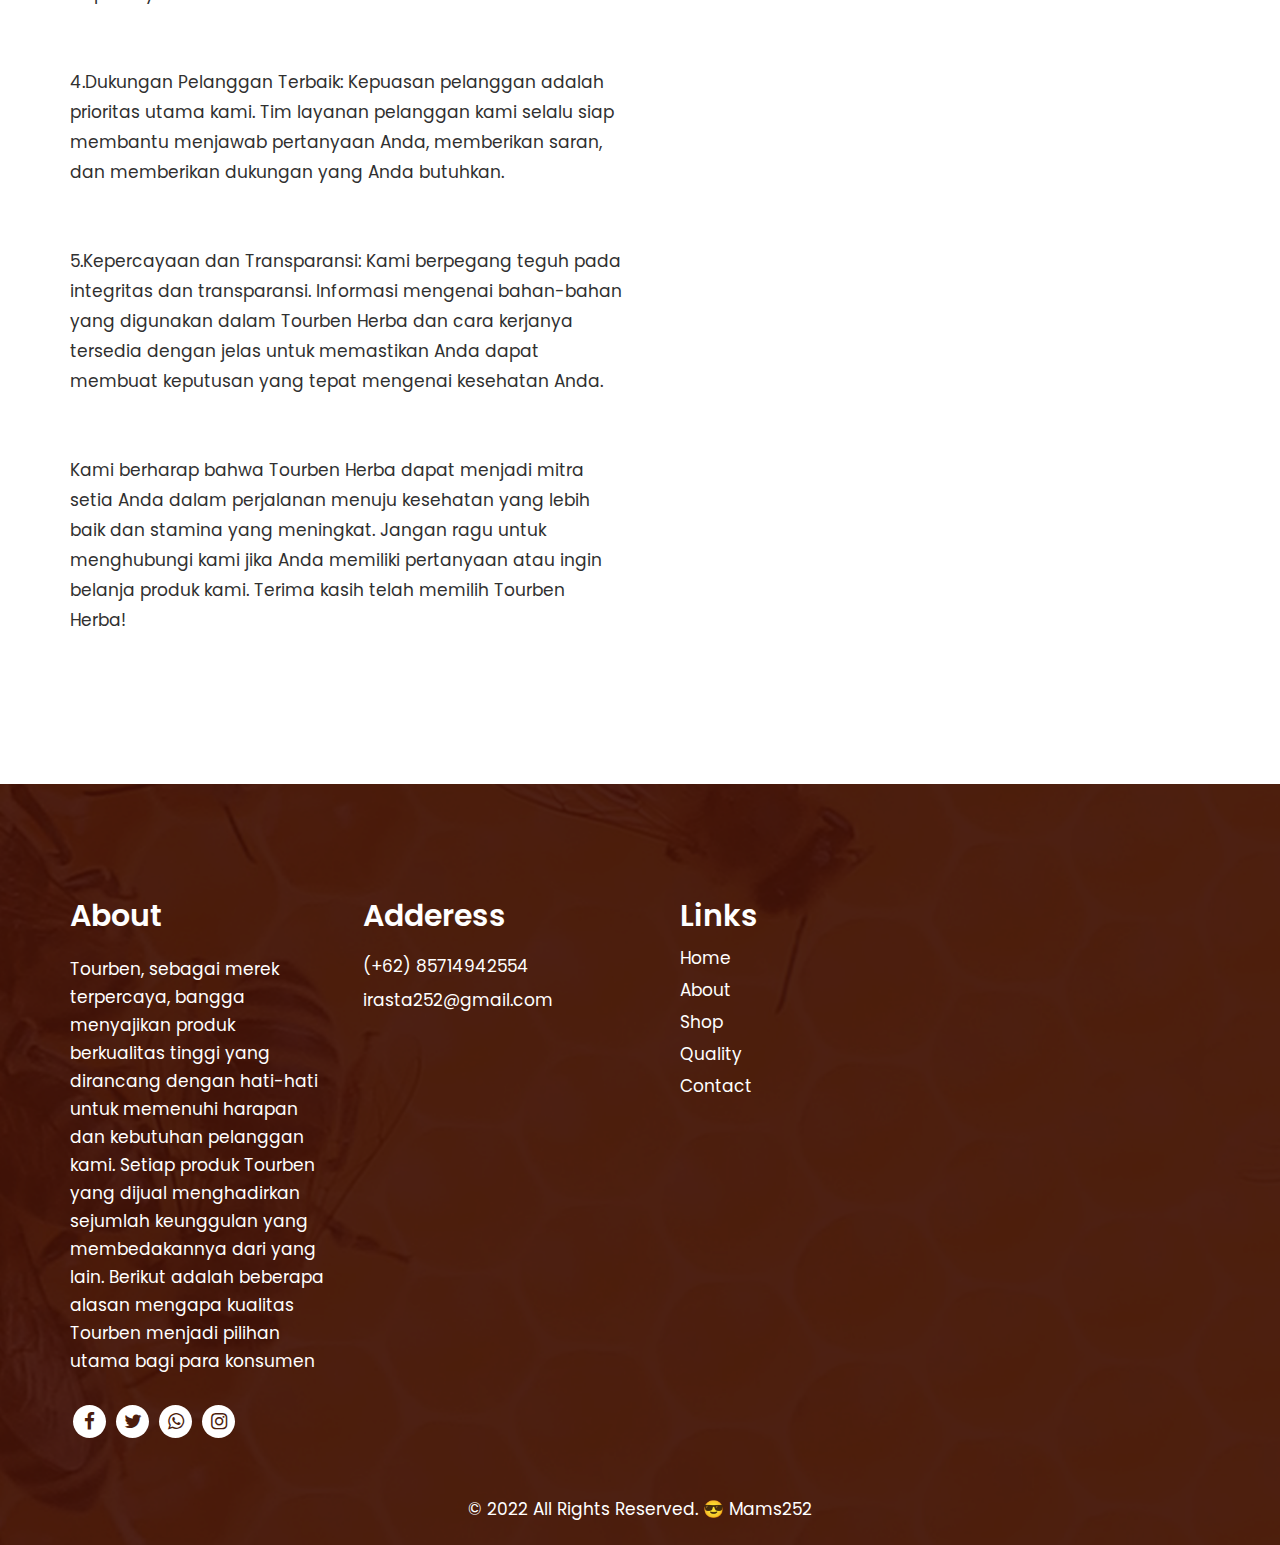
==== commit 1e10a068: "merubah foter" ====
--- a/about.html
+++ b/about.html
@@ -116,78 +116,60 @@
    <!-- end about -->
    <!--  footer -->
    <footer>
-      <footer>
-         <div class="footer">
+      <div class="footer">
+         <div class="container">
+            <div class="row">
+               <div class="col-md-3 col-sm-6">
+                  <div class="infoma text_align_left">
+                     <h3>About</h3>
+                     <p class="ipsum">
+                        Tourben, sebagai merek terpercaya, bangga menyajikan produk berkualitas tinggi yang dirancang dengan hati-hati untuk memenuhi harapan dan kebutuhan pelanggan kami. Setiap produk Tourben yang dijual menghadirkan sejumlah keunggulan yang membedakannya dari yang lain. Berikut adalah beberapa alasan mengapa kualitas Tourben menjadi pilihan utama bagi para konsumen
+                         </p>
+                     <ul class="social_icon">
+                        <li><a href="Javascript:void(0)"><i class="fa fa-facebook" aria-hidden="true"></i></a></li>
+                        <li><a href="Javascript:void(0)"><i class="fa fa-twitter" aria-hidden="true"></i></a></li>
+                        <li><a href="https://api.whatsapp.com/send?phone=6285714942554"><i class="fa fa-whatsapp" aria-hidden="true"></i></a></li>
+                        <li><a href="Javascript:void(0)"><i class="fa fa-instagram" aria-hidden="true"></i></a></li>
+                     </ul>
+                  </div>
+               </div>
+               <div class="col-md-3 col-sm-6">
+                  <div class="infoma">
+                     <h3>Adderess</h3>
+                     <ul class="conta">
+                        
+                        <li>(+62) 85714942554</li>
+                        <li> <a href="Javascript:void(0)"> irasta252@gmail.com</a></li>
+                     </ul>
+                  </div>
+               </div>
+               <div class="col-md-3 pad_lrft col-sm-6">
+                  <div class="infoma">
+                     <h3>Links</h3>
+                     <ul class="fullink">
+                        <li><a href="index.html">Home</a></li>
+                        <li><a href="about.html">About</a></li>
+                        <li><a href="shop.html">Shop</a></li>
+                         <li><a href="quality.html">Quality</a></li>
+                        <li><a href="contact.html">Contact</a></li>
+                     </ul>
+                  </div>
+               </div>
+               
+            </div>
+         </div>
+         <div class="copyright">
             <div class="container">
                <div class="row">
-                  <div class="col-md-3 col-sm-6">
-                     <div class="infoma text_align_left">
-                        <h3>About</h3>
-                        <p class="ipsum">
-                           Tourben, sebagai merek terpercaya, bangga menyajikan produk berkualitas tinggi yang dirancang dengan hati-hati untuk memenuhi harapan dan kebutuhan pelanggan kami. Setiap produk Tourben yang dijual menghadirkan sejumlah keunggulan yang membedakannya dari yang lain. Berikut adalah beberapa alasan mengapa kualitas Tourben menjadi pilihan utama bagi para konsumen
-                            </p>
-                        <ul class="social_icon">
-                           <li><a href="Javascript:void(0)"><i class="fa fa-facebook" aria-hidden="true"></i></a></li>
-                           <li><a href="Javascript:void(0)"><i class="fa fa-twitter" aria-hidden="true"></i></a></li>
-                           <li><a href="https://api.whatsapp.com/send?phone=6285714942554"><i class="fa fa-whatsapp" aria-hidden="true"></i></a></li>
-                           <li><a href="Javascript:void(0)"><i class="fa fa-instagram" aria-hidden="true"></i></a></li>
-                        </ul>
-                     </div>
-                  </div>
-                  <div class="col-md-3 col-sm-6">
-                     <div class="infoma">
-                        <h3>Adderess</h3>
-                        <ul class="conta">
-                           
-                           <li>(+62) 85714942554</li>
-                           <li> <a href="Javascript:void(0)"> irasta252@gmail.com</a></li>
-                        </ul>
-                     </div>
-                  </div>
-                  <div class="col-md-3 pad_lrft col-sm-6">
-                     <div class="infoma">
-                        <h3>Links</h3>
-                        <ul class="fullink">
-                           <li><a href="index.html">Home</a></li>
-                           <li><a href="about.html">About</a></li>
-                           <li><a href="shop.html">Shop</a></li>
-                            <li><a href="quality.html">Quality</a></li>
-                           <li><a href="contact.html">Contact</a></li>
-                        </ul>
-                     </div>
-                  </div>
-                  <div class="col-md-3 col-sm-6">
-                     <div class="infoma">
-                        <h3>Newsletter</h3>
-                        <form class="form_subscri">
-                           <div class="row">
-                              <div class="col-md-12">
-                                 <input class="newsl" placeholder="Your Name" type="text" name="Your Name">
-                              </div>
-                              <div class="col-md-12">
-                                 <input class="newsl" placeholder="Email" type="text" name="Email">
-                              </div>
-                              <div class="col-md-12">
-                                 <button class="subsci_btn">subscribe</button>
-                              </div>
-                           </div>
-                        </form>
-                     </div>
-                  </div>
-               </div>
-            </div>
-            <div class="copyright">
-               <div class="container">
-                  <div class="row">
-                     <div class="col-md-12">
-                        <p>© 2022 All Rights Reserved. <a href="https://mams252.github.io/imam_mlhy252.github.io/">&#x1F60E; Mams252</a></p>
-   
-                     </div>
+                  <div class="col-md-12">
+                     <p>© 2022 All Rights Reserved. <a href="https://mams252.github.io/imam_mlhy252.github.io/">&#x1F60E; Mams252</a></p>
+
                   </div>
                </div>
             </div>
          </div>
-      </footer>
+      </div>
+   </footer>
    <!-- end footer -->
    <!-- Javascript files-->
    <script src="js/jquery.min.js"></script>
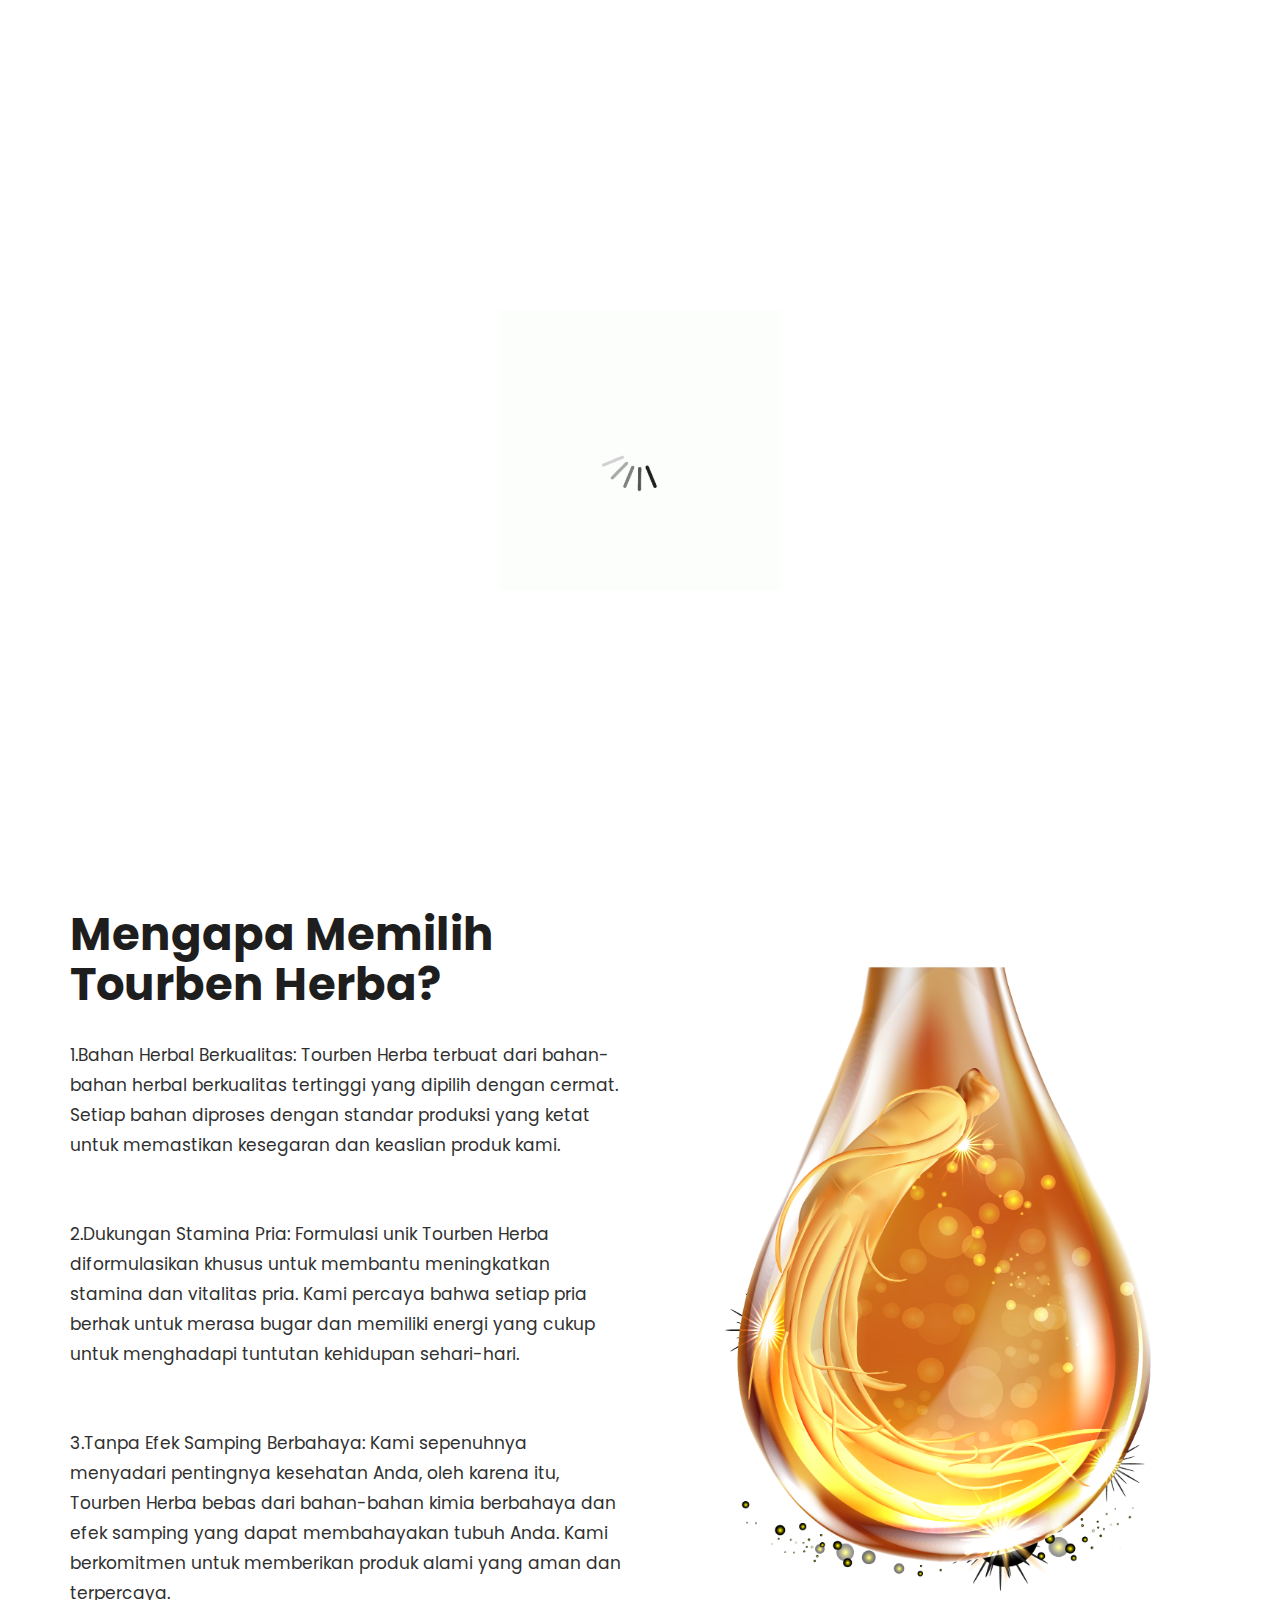
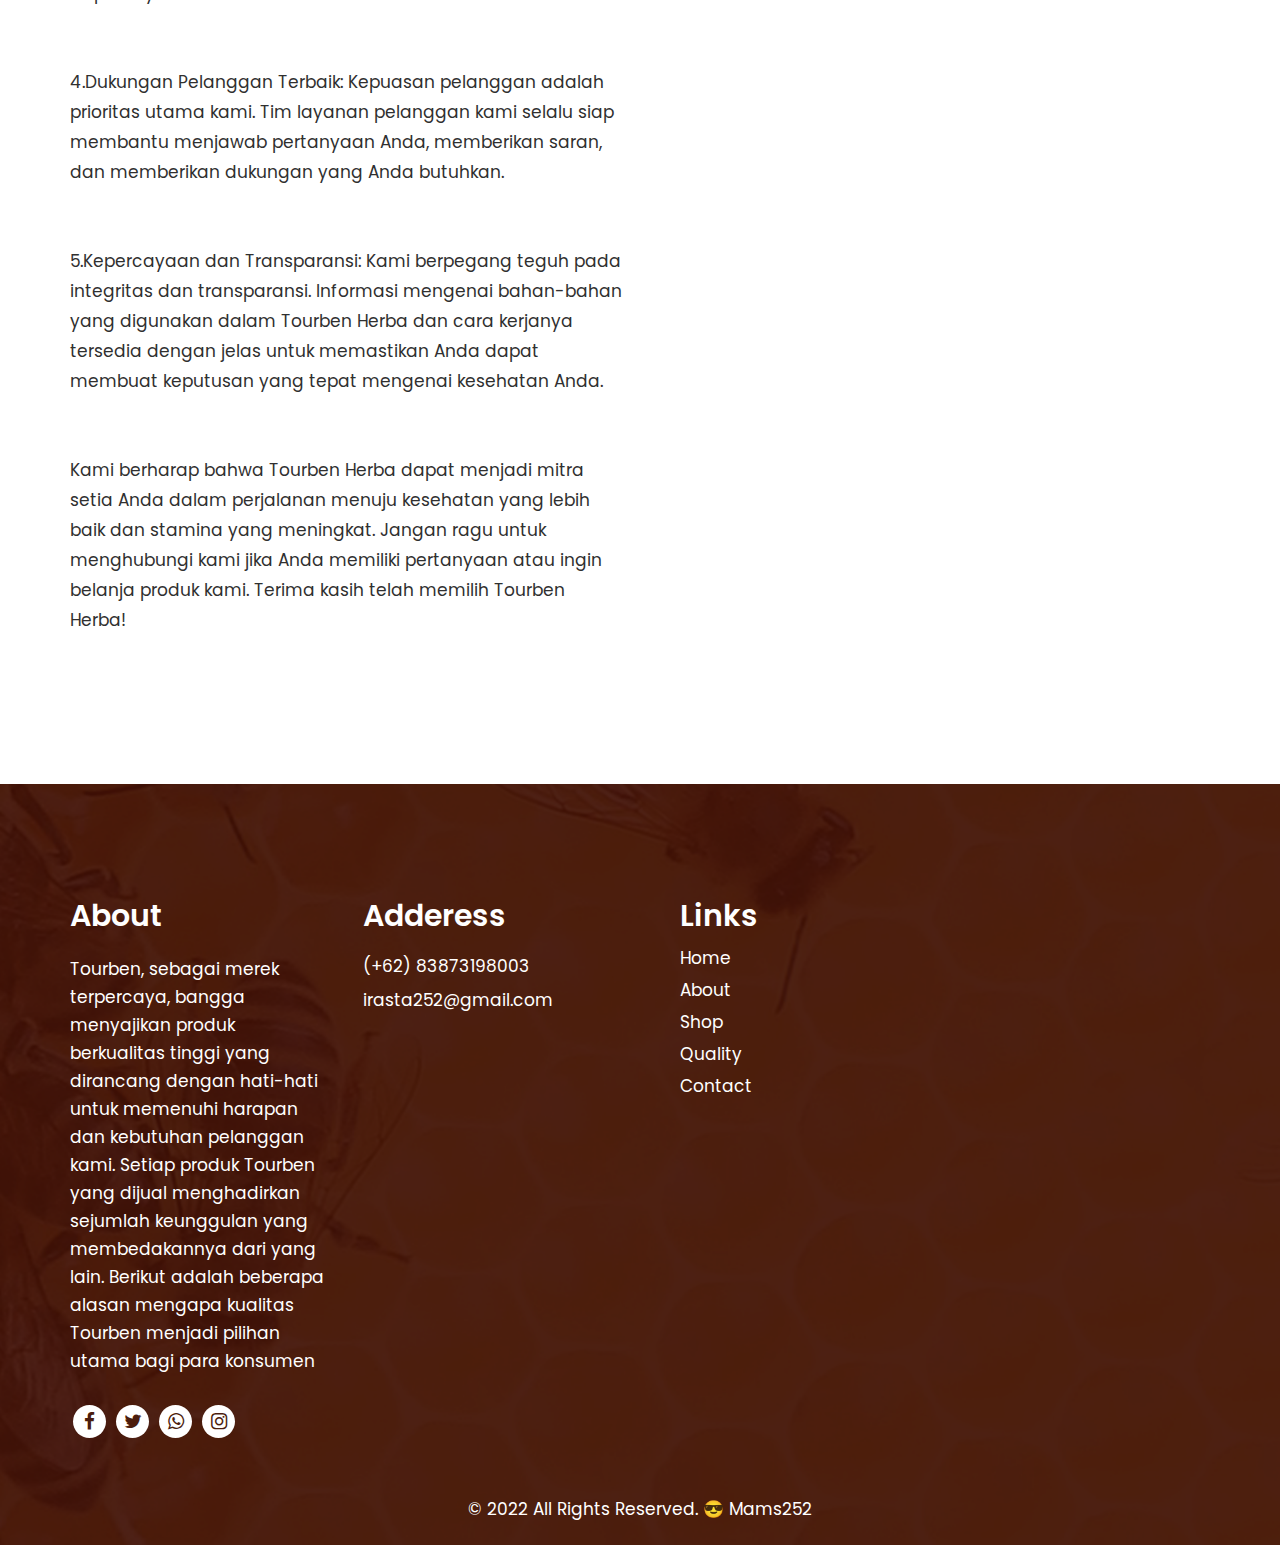
==== commit add20b82: "merubah contak" ====
--- a/about.html
+++ b/about.html
@@ -128,7 +128,7 @@
                      <ul class="social_icon">
                         <li><a href="Javascript:void(0)"><i class="fa fa-facebook" aria-hidden="true"></i></a></li>
                         <li><a href="Javascript:void(0)"><i class="fa fa-twitter" aria-hidden="true"></i></a></li>
-                        <li><a href="https://api.whatsapp.com/send?phone=6285714942554"><i class="fa fa-whatsapp" aria-hidden="true"></i></a></li>
+                        <li><a href="https://api.whatsapp.com/send?phone=6283873198003"><i class="fa fa-whatsapp" aria-hidden="true"></i></a></li>
                         <li><a href="Javascript:void(0)"><i class="fa fa-instagram" aria-hidden="true"></i></a></li>
                      </ul>
                   </div>
@@ -138,7 +138,7 @@
                      <h3>Adderess</h3>
                      <ul class="conta">
                         
-                        <li>(+62) 85714942554</li>
+                        <li>(+62) 83873198003</li>
                         <li> <a href="Javascript:void(0)"> irasta252@gmail.com</a></li>
                      </ul>
                   </div>
